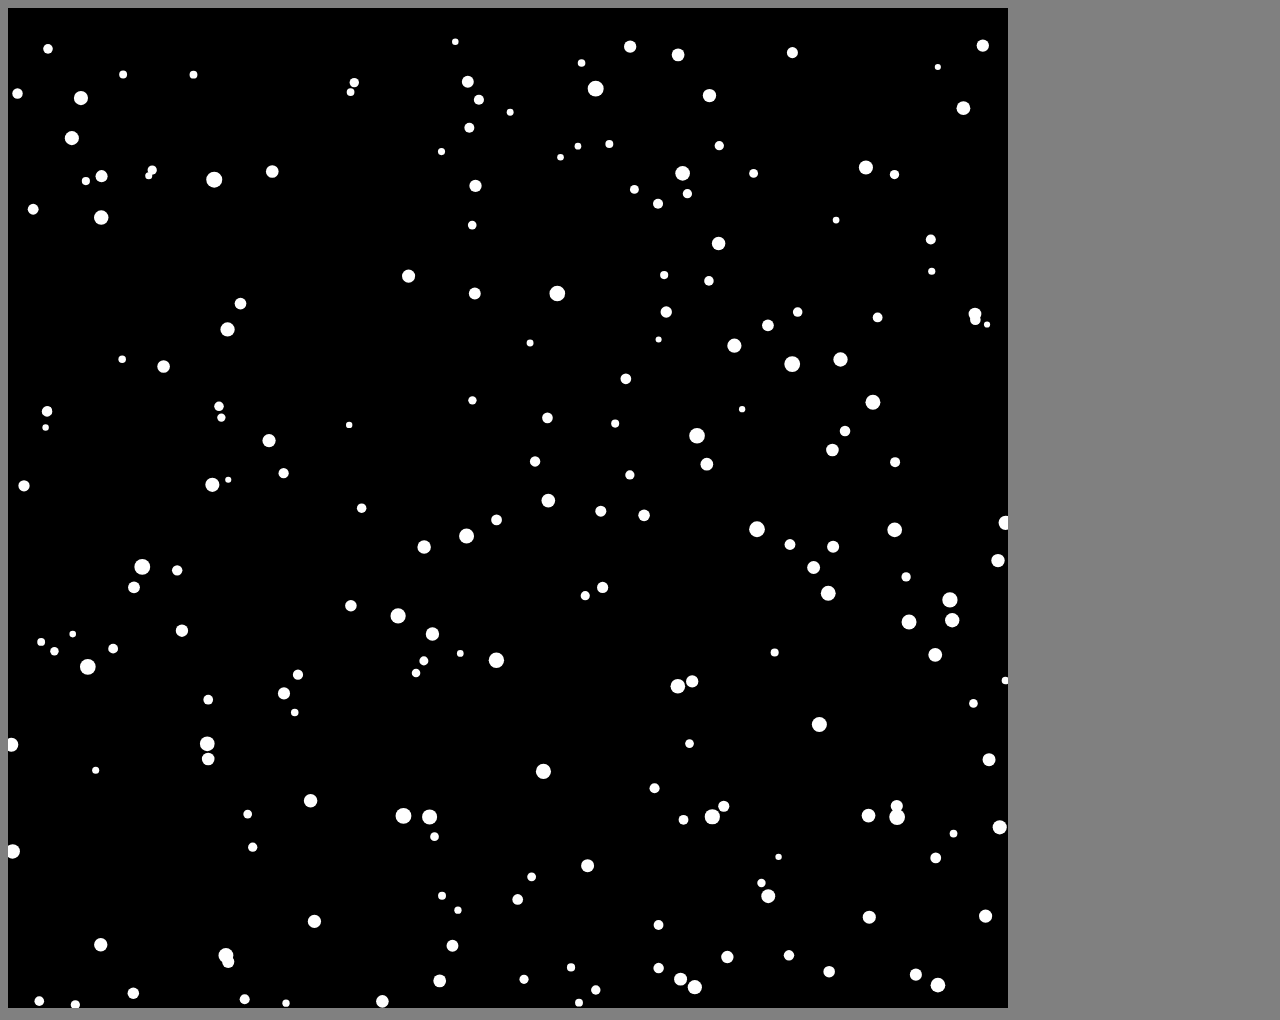
==== index.html @ b6f1270f "Working demo animation" ====
<!DOCTYPE html>
<html>
    <head>
        <meta name="viewport" content="width=device-width, initial-scale=1.0">
        <title>Particle Runoff Simulation</title>
        <meta charset="utf-8">
        <link rel="stylesheet" type="text/css" href="css/style.css">
    </head>
    <body>
        <canvas id="canvas" width="1000" height="1000"></canvas>

        <script src="js/testing.js"></script>
    </body>
</html>
---- css/style.css ----
body {
    background-color: grey;
}

#canvas {
    background-color: rgb(0, 0, 0);
}
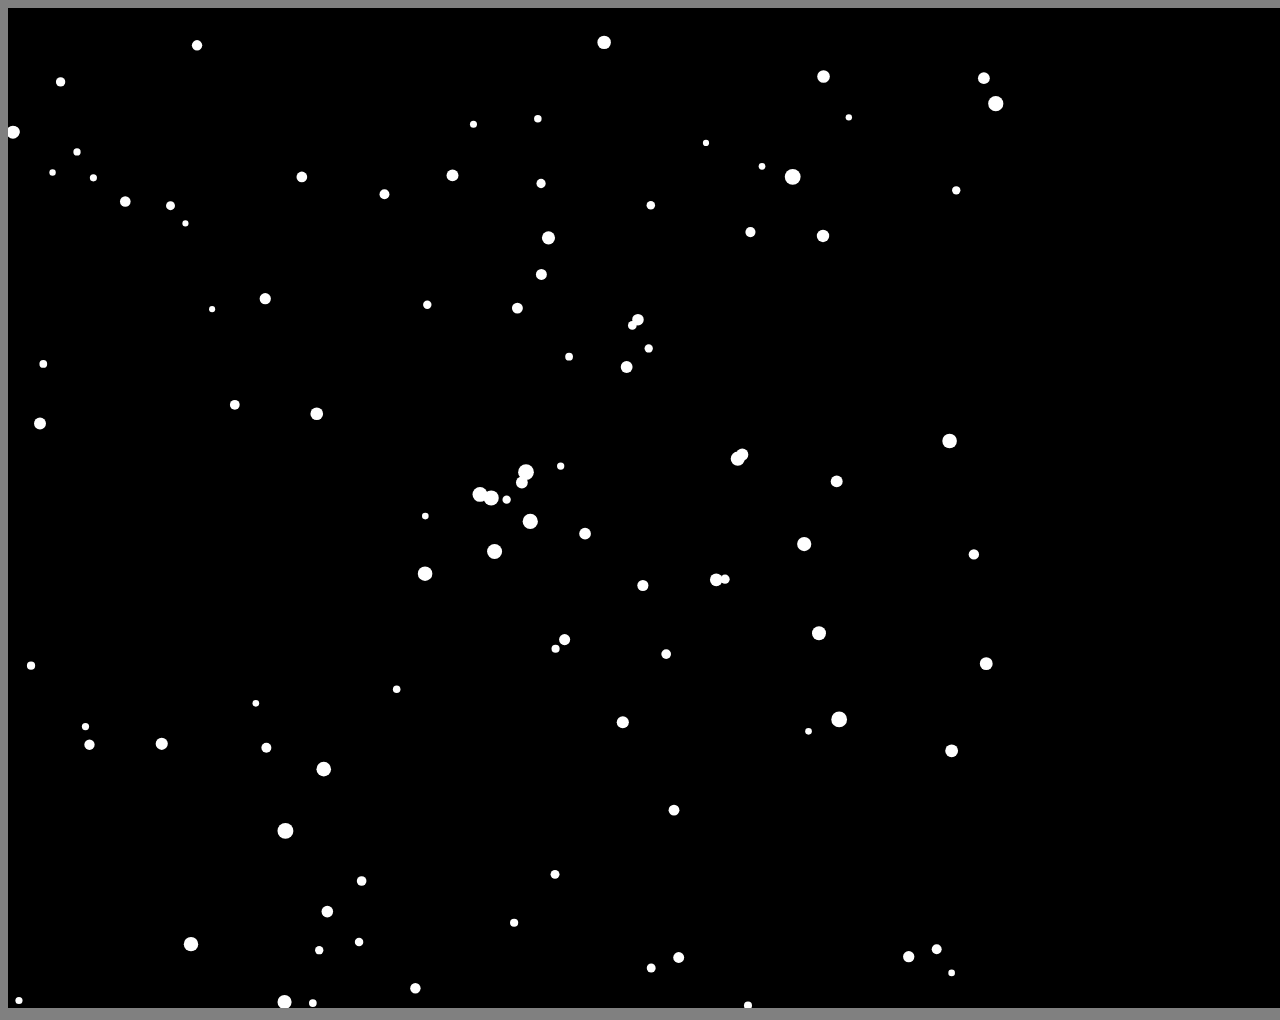
==== commit b1ffdc0c: "some testing" ====
--- a/index.html
+++ b/index.html
@@ -7,8 +7,10 @@
         <link rel="stylesheet" type="text/css" href="css/style.css">
     </head>
     <body>
-        <canvas id="canvas" width="1000" height="1000"></canvas>
+        <!-- <canvas id="canvas" width="1000" height="1000"></canvas> -->
+        <canvas id="canvas" width="2000" height="1000"></canvas>
 
+        <!-- <script src="js/math.js"></script> -->
         <script src="js/testing.js"></script>
     </body>
 </html>--- a/css/style.css
+++ b/css/style.css
@@ -4,4 +4,6 @@
 
 #canvas {
     background-color: rgb(0, 0, 0);
+    /* width: 100%;
+    height: 100%; */
 }